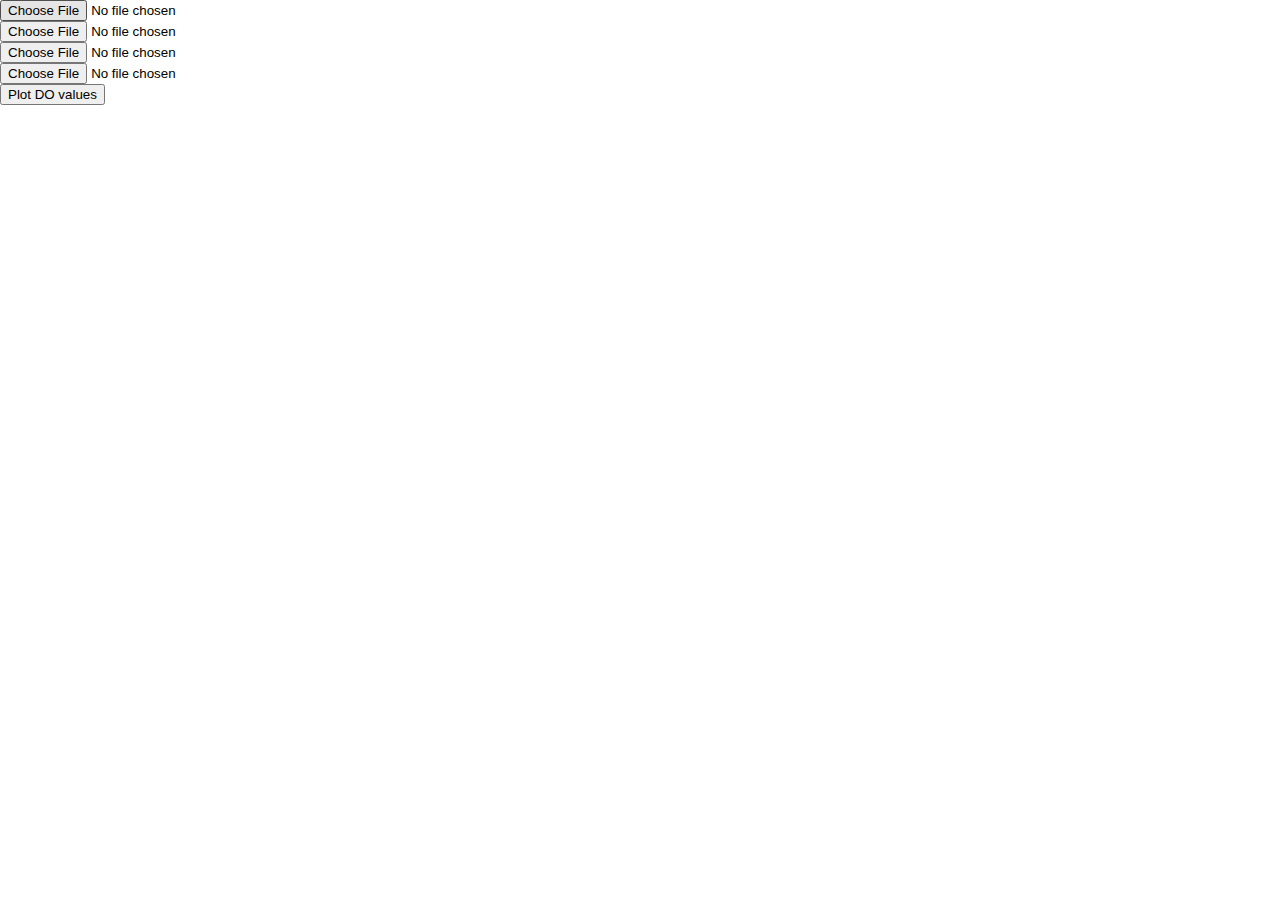
==== 3d_lake_erie.html @ c892a7cc "adding 3d too and streaming csv parser" ====
<!DOCTYPE html>
	<head>
		<title>3D Lake Erie Topology</title>
		<style>
			body { margin: 0; }
			canvas { width: 100%; height: 100% }
		</style>
		<script type="text/javascript" src="js/jquery-1.11.2.min.js"></script>
		<script type="text/javascript" src="js/papaparse.min.js"></script>
		<script type="text/javascript" src="js/three.min.js"></script>
		<script type="text/javascript" src="js/TrackballControls.js"></script>
		<script type="text/javascript" src="js/create3D_map_test.js"></script>

	</head>
	
	<body>
		
		<script type="text/javascript">
			var data;
 			var mesh;
			var map_topo;
			var map_coor;
			var do_coor;  
			var file_counter=0;

			  	function handleFileSelect() {

				    var file1=$("#map_file").get(0).files[0];
				    var file2=$("#map_coordinates_file").get(0).files[0];
				    var file3=$("#DO_coordinates_file").get(0).files[0];
				    var file4=$("#DO_data_file").get(0).files[0];


				    Papa.parse(file1, {
				      header: false,
				      dynamicTyping: true,
				      complete: function(results) {
				      	console.log("map_topo load successful")
				        file_counter+=1;
				        map_topo=results;
				        // if(file_counter===3){
				        	// create3DMap(map_topo.data)
				        	streaming_data(file4);
				        // }
				      }
				    });

				    Papa.parse(file2, {
				      header: false,
				      dynamicTyping: true,
				      complete: function(results) {
				      	console.log("map_coor load successful")
				        map_coor = results;
				        file_counter+=1;
				        if(file_counter===3){
				        	// create3DMap(map_topo.data)
				        	// streaming_data(file4);
				        };
				      }
				    });

				    Papa.parse(file3, {
				      header: false,
				      dynamicTyping: true,
				      complete: function(results) {
				      	console.log("map_coor load successful")
				        do_coor = results;
				        file_counter+=1;
				        if(file_counter===3){
				        	// create3DMap(map_topo.data)
				        	// streaming_data(file4);
				        }
				      }
				    });
			    }

			   function streaming_data(){
			    	var file=$("#DO_data_file").get(0).files[0];
			    	// var c=0
			    	console.log(file);
			    	
			    	Papa.parse(file, {
				   	   header:false,
				   	   dynamicTyping: true,
				   	   delimiter: ",",
				   	   // worker:true,
				   	   step:function(rows){
				   	   		console.log("row:",rows.data);
				   	   		// c+=1;
				   	   },

				   	   complete: function(results) {
				   	   	console.log("finished");
				   	   }


				   });
			   }



		</script>

		<input type="file" id="map_file" name="files"/> <br>
		<input type="file" id="map_coordinates_file" name="files"/> <br>
		<input type="file" id="DO_coordinates_file" name="files"/> <br>
		<input type="file" id="DO_data_file" name="files"/> <br>

		<!-- <button onclick="handleFileSelect()"> Plot DO values </button> -->
		<button onclick="streaming_data()"> Plot DO values </button>
		<br>



	</body>
</html>
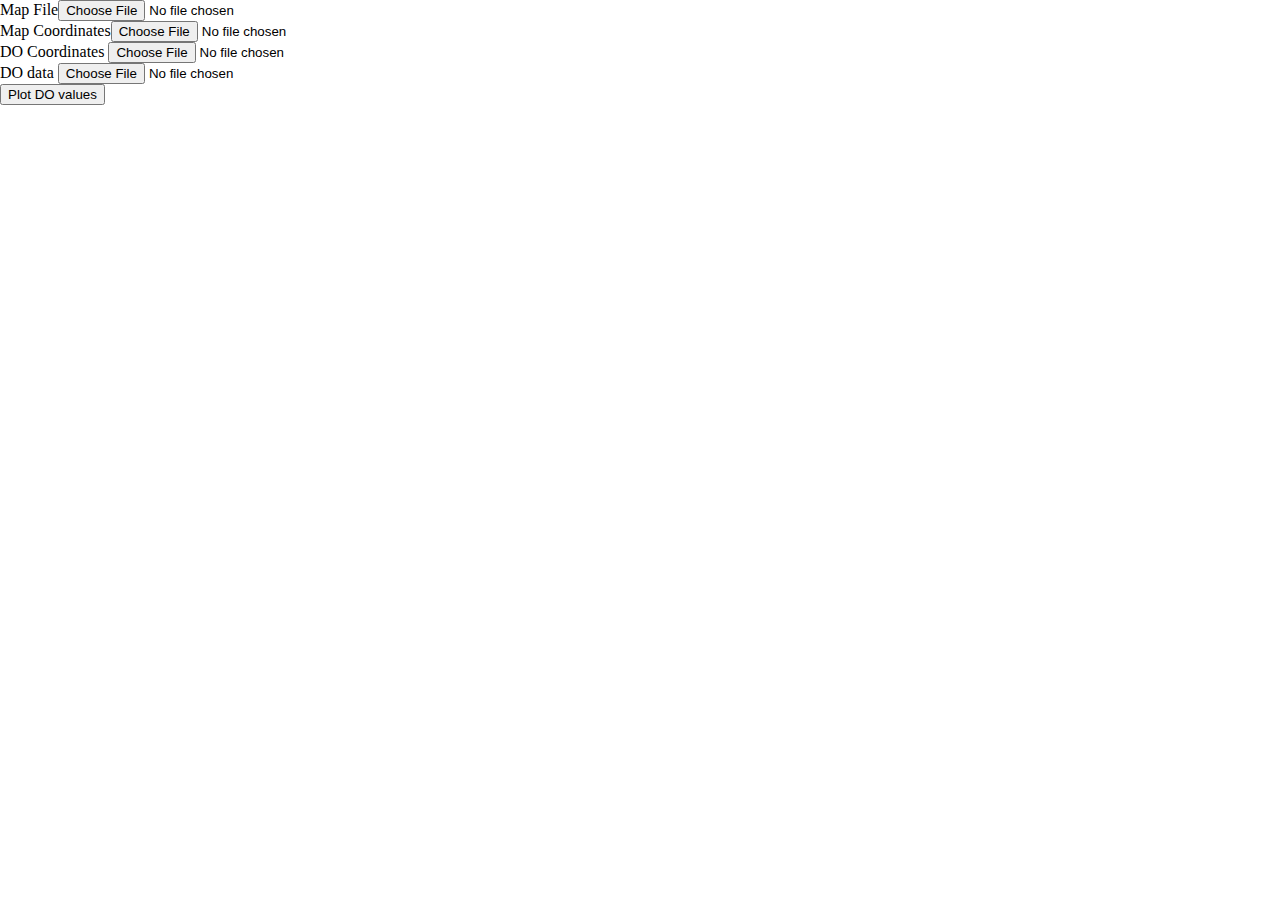
==== commit 12b69ae3: "working version" ====
--- a/3d_lake_erie.html
+++ b/3d_lake_erie.html
@@ -10,6 +10,7 @@
 		<script type="text/javascript" src="js/three.min.js"></script>
 		<script type="text/javascript" src="js/TrackballControls.js"></script>
 		<script type="text/javascript" src="js/create3D_map_test.js"></script>
+		<script type="text/javascript" src="js/chroma.min.js"></script>
 
 	</head>
 	
@@ -22,92 +23,107 @@
 			var map_coor;
 			var do_coor;  
 			var file_counter=0;
+			var current_position;
+			var position_buffer;
+			var scene;
+			var renderer;
+			var camera;
+			var face_index;
 
-			  	function handleFileSelect() {
+		  	function handleFileSelect() 
+		  	{
+			    var file1=$("#map_file").get(0).files[0];
+			    var file2=$("#map_coordinates_file").get(0).files[0];
+			    var file3=$("#DO_coordinates_file").get(0).files[0];
 
-				    var file1=$("#map_file").get(0).files[0];
-				    var file2=$("#map_coordinates_file").get(0).files[0];
-				    var file3=$("#DO_coordinates_file").get(0).files[0];
-				    var file4=$("#DO_data_file").get(0).files[0];
+			    Papa.parse(file1, {
+			      header: false,
+			      dynamicTyping: true,
+			      complete: function(results) {
+			      	console.log("map_topo load successful")
+			        file_counter+=1;
+			        map_topo=results;
+			        if(file_counter===3){
+			        	create3DMap(map_topo.data,do_coor)
+			        	setTimeout(function(){streaming_data()},1500);
+			        }
+			      }
+			    });
+
+			    
+			    Papa.parse(file2, {
+			      header: false,
+			      dynamicTyping: true,
+			      complete: function(results) {
+			      	console.log("map_coor load successful")
+			        // map_coor = results;
+			        face_index=results.data;
+			        file_counter+=1;
+			        if(file_counter===3){
+			        	create3DMap(map_topo.data)
+			        	setTimeout(function(){streaming_data()},2000);
+			        };
+			      }
+			    });
+
+			    Papa.parse(file3, {
+			      header: false,
+			      dynamicTyping: true,
+			      complete: function(results) {
+			      	console.log("DO_coor load successful")
+			        do_coor = results.data;
+			        file_counter+=1;
+			        if(file_counter===3){
+			        	create3DMap(map_topo.data,do_coor)
+			        	setTimeout(function(){streaming_data()},1500);
+			        }
+			      }
+			    });
+		    }
+   
+		    
+		    function streaming_data()
+		    {
+		    	var file=$("#DO_data_file").get(0).files[0];
+		    	var c=0
+		    	console.log(file);
+		    	
+		    	Papa.parse(file, {
+			   	   header:false,
+			   	   dynamicTyping: true,
+			   	   delimiter: ",",
+			   	   
+			   	   step:function(rows,parser){
+			   	   		console.log("row:",c);
+			   	   		current_position=rows.data[0];
+			   	   		c=c+1;
+			   	   		parser.pause();
+			   	   		resume_data(parser);
+			   	   },
+
+			   	   complete: function(results){
+			   	   		console.log("finished");
+			   	   }
+			   });
+		    }
 
 
-				    Papa.parse(file1, {
-				      header: false,
-				      dynamicTyping: true,
-				      complete: function(results) {
-				      	console.log("map_topo load successful")
-				        file_counter+=1;
-				        map_topo=results;
-				        // if(file_counter===3){
-				        	// create3DMap(map_topo.data)
-				        	streaming_data(file4);
-				        // }
-				      }
-				    });
-
-				    Papa.parse(file2, {
-				      header: false,
-				      dynamicTyping: true,
-				      complete: function(results) {
-				      	console.log("map_coor load successful")
-				        map_coor = results;
-				        file_counter+=1;
-				        if(file_counter===3){
-				        	// create3DMap(map_topo.data)
-				        	// streaming_data(file4);
-				        };
-				      }
-				    });
-
-				    Papa.parse(file3, {
-				      header: false,
-				      dynamicTyping: true,
-				      complete: function(results) {
-				      	console.log("map_coor load successful")
-				        do_coor = results;
-				        file_counter+=1;
-				        if(file_counter===3){
-				        	// create3DMap(map_topo.data)
-				        	// streaming_data(file4);
-				        }
-				      }
-				    });
-			    }
-
-			   function streaming_data(){
-			    	var file=$("#DO_data_file").get(0).files[0];
-			    	// var c=0
-			    	console.log(file);
-			    	
-			    	Papa.parse(file, {
-				   	   header:false,
-				   	   dynamicTyping: true,
-				   	   delimiter: ",",
-				   	   // worker:true,
-				   	   step:function(rows){
-				   	   		console.log("row:",rows.data);
-				   	   		// c+=1;
-				   	   },
-
-				   	   complete: function(results) {
-				   	   	console.log("finished");
-				   	   }
-
-
-				   });
-			   }
-
-
+		function resume_data(parser){
+			setTimeout(function()
+			{
+				parser.resume();
+			},
+			60);
+		}
 
 		</script>
 
-		<input type="file" id="map_file" name="files"/> <br>
-		<input type="file" id="map_coordinates_file" name="files"/> <br>
-		<input type="file" id="DO_coordinates_file" name="files"/> <br>
-		<input type="file" id="DO_data_file" name="files"/> <br>
+		Map File<input type="file" id="map_file" name="files"/> <br>
+		Map Coordinates<input type="file" id="map_coordinates_file" name="files"/> <br>
+		DO Coordinates <input type="file" id="DO_coordinates_file" name="files"/> <br>
+		DO data <input type="file" id="DO_data_file" name="files"/> <br>
 
-		<!-- <button onclick="handleFileSelect()"> Plot DO values </button> -->
-		<button onclick="streaming_data()"> Plot DO values </button>
+		<button onclick="handleFileSelect()"> Plot DO values </button>
 		<br>
 
 
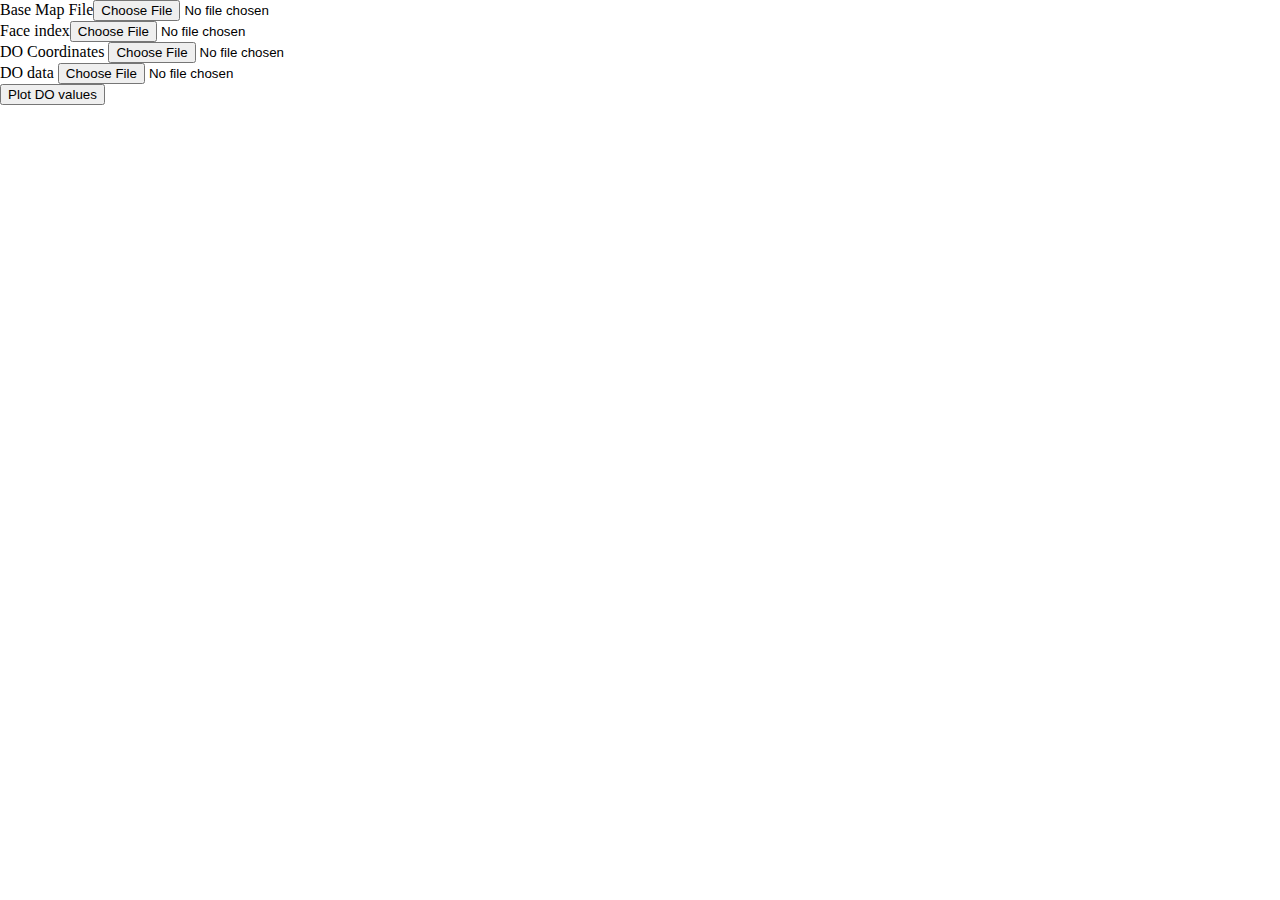
==== commit c4669398: "small_bug_fixed" ====
--- a/3d_lake_erie.html
+++ b/3d_lake_erie.html
@@ -9,7 +9,7 @@
 		<script type="text/javascript" src="js/papaparse.min.js"></script>
 		<script type="text/javascript" src="js/three.min.js"></script>
 		<script type="text/javascript" src="js/TrackballControls.js"></script>
-		<script type="text/javascript" src="js/create3D_map_test.js"></script>
+		<script type="text/javascript" src="js/create3D_map.js"></script>
 		<script type="text/javascript" src="js/chroma.min.js"></script>
 
 	</head>
@@ -33,16 +33,21 @@
 		  	function handleFileSelect() 
 		  	{
 			    var file1=$("#map_file").get(0).files[0];
-			    var file2=$("#map_coordinates_file").get(0).files[0];
+			    var file2=$("#face_index_file").get(0).files[0];
 			    var file3=$("#DO_coordinates_file").get(0).files[0];
+			    // var file1="attr/base.csv".files[0];
+			    // var file2="attr/face_index.csv";
+			    // var file3="attr/grid.csv";
 
 			    Papa.parse(file1, {
 			      header: false,
 			      dynamicTyping: true,
+			      delimiter: ",",
 			      complete: function(results) {
 			      	console.log("map_topo load successful")
 			        file_counter+=1;
 			        map_topo=results;
+			       
 			        if(file_counter===3){
 			        	create3DMap(map_topo.data,do_coor)
 			        	setTimeout(function(){streaming_data()},1500);
@@ -54,9 +59,11 @@
 			    Papa.parse(file2, {
 			      header: false,
 			      dynamicTyping: true,
+			      delimiter: ",",
 			      complete: function(results) {
 			      	console.log("map_coor load successful")
 			        // map_coor = results;
+			         console.log(results);
 			        face_index=results.data;
 			        file_counter+=1;
 			        if(file_counter===3){
@@ -69,6 +76,7 @@
 			    Papa.parse(file3, {
 			      header: false,
 			      dynamicTyping: true,
+			      delimiter: ",",
 			      complete: function(results) {
 			      	console.log("DO_coor load successful")
 			        do_coor = results.data;
@@ -85,6 +93,7 @@
 		    function streaming_data()
 		    {
 		    	var file=$("#DO_data_file").get(0).files[0];
+		    	// var file="attr/idw_results.csv";
 		    	var c=0
 		    	console.log(file);
 		    	
@@ -118,8 +127,8 @@
 
 		</script>
 
-		Map File<input type="file" id="map_file" name="files"/> <br>
-		Map Coordinates<input type="file" id="map_coordinates_file" name="files"/> <br>
+		Base Map File<input type="file" id="map_file" name="files" value="attr/base.csv"/> <br>
+		Face index<input type="file" id="face_index_file" name="files"/> <br>
 		DO Coordinates <input type="file" id="DO_coordinates_file" name="files"/> <br>
 		DO data <input type="file" id="DO_data_file" name="files"/> <br>
 
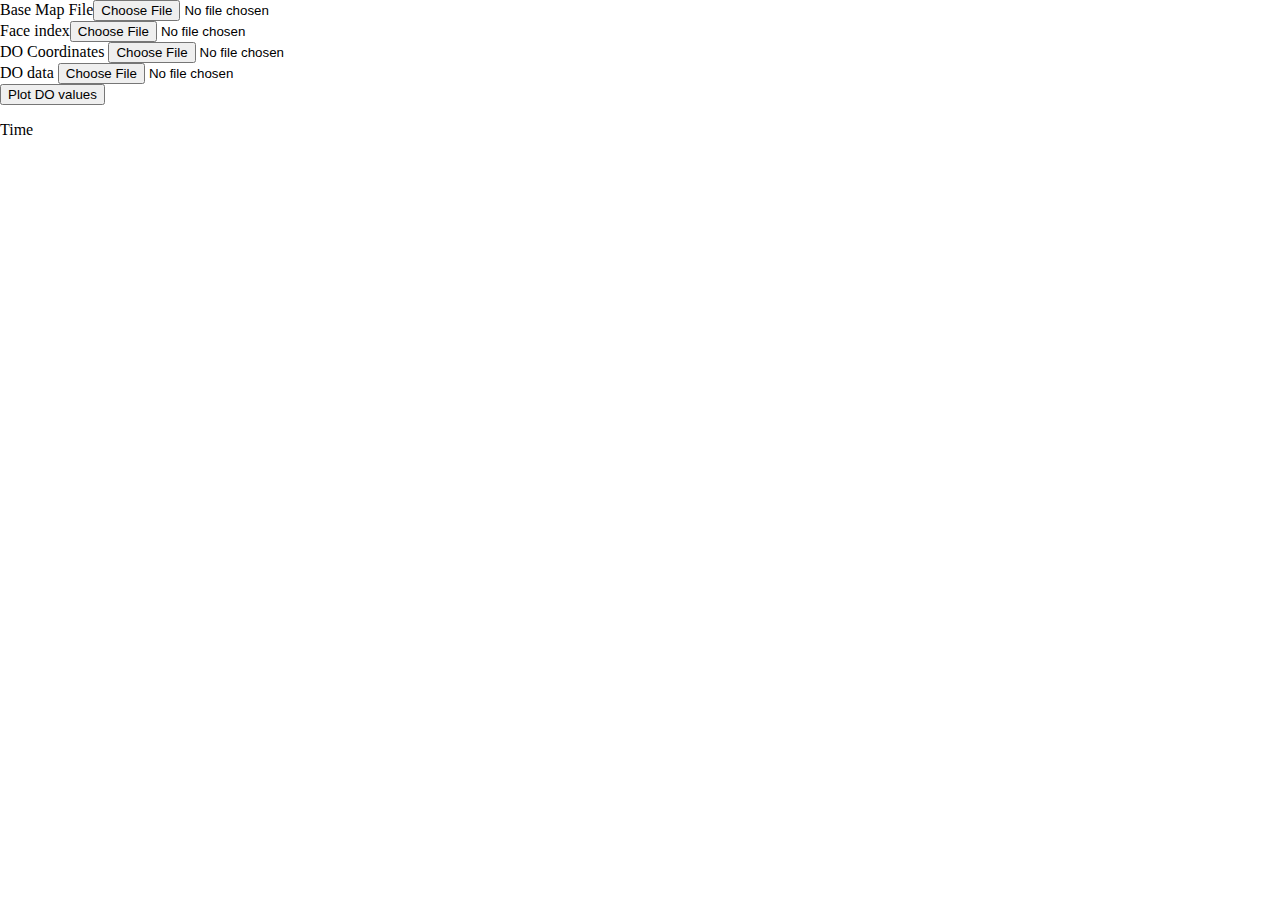
==== commit f2764c5a: "show time updates" ====
--- a/3d_lake_erie.html
+++ b/3d_lake_erie.html
@@ -29,17 +29,18 @@
 			var renderer;
 			var camera;
 			var face_index;
-
+			var current_time=new Date("2014/06/25 12:00:00")
 		  	function handleFileSelect() 
 		  	{
 			    var file1=$("#map_file").get(0).files[0];
 			    var file2=$("#face_index_file").get(0).files[0];
 			    var file3=$("#DO_coordinates_file").get(0).files[0];
-			    // var file1="attr/base.csv".files[0];
+			    // var file1="attr/base.csv";
 			    // var file2="attr/face_index.csv";
 			    // var file3="attr/grid.csv";
 
 			    Papa.parse(file1, {
+			    	download:true,
 			      header: false,
 			      dynamicTyping: true,
 			      delimiter: ",",
@@ -49,7 +50,7 @@
 			        map_topo=results;
 			       
 			        if(file_counter===3){
-			        	create3DMap(map_topo.data,do_coor)
+			        	create3DMap(map_topo.data)
 			        	setTimeout(function(){streaming_data()},1500);
 			        }
 			      }
@@ -58,6 +59,7 @@
 			    
 			    Papa.parse(file2, {
 			      header: false,
+			      download:true,
 			      dynamicTyping: true,
 			      delimiter: ",",
 			      complete: function(results) {
@@ -76,13 +78,14 @@
 			    Papa.parse(file3, {
 			      header: false,
 			      dynamicTyping: true,
+			      download:true,
 			      delimiter: ",",
 			      complete: function(results) {
 			      	console.log("DO_coor load successful")
 			        do_coor = results.data;
 			        file_counter+=1;
 			        if(file_counter===3){
-			        	create3DMap(map_topo.data,do_coor)
+			        	create3DMap(map_topo.data)
 			        	setTimeout(function(){streaming_data()},1500);
 			        }
 			      }
@@ -90,22 +93,28 @@
 		    }
    
 		    
+
+		    
 		    function streaming_data()
 		    {
 		    	var file=$("#DO_data_file").get(0).files[0];
-		    	// var file="attr/idw_results.csv";
-		    	var c=0
+		    	// var file="attr/idw_result.csv";
+		    	
 		    	console.log(file);
 		    	
 		    	Papa.parse(file, {
+		    	
+		    	   download:true,
 			   	   header:false,
 			   	   dynamicTyping: true,
 			   	   delimiter: ",",
 			   	   
 			   	   step:function(rows,parser){
-			   	   		console.log("row:",c);
+			   	   		// adding start time, to be done
 			   	   		current_position=rows.data[0];
-			   	   		c=c+1;
+			   	   		current_time.setMinutes(current_time.getMinutes()+10)
+			   	   		// console.log(current_time.toString())
+			   	   		$("#current_time").text(current_time.toString())
 			   	   		parser.pause();
 			   	   		resume_data(parser);
 			   	   },
@@ -133,6 +142,9 @@
 		DO data <input type="file" id="DO_data_file" name="files"/> <br>
 
 		<button onclick="handleFileSelect()"> Plot DO values </button>
+
+		<p id="current_time"> Time </p>
+
 		<br>
 
 
